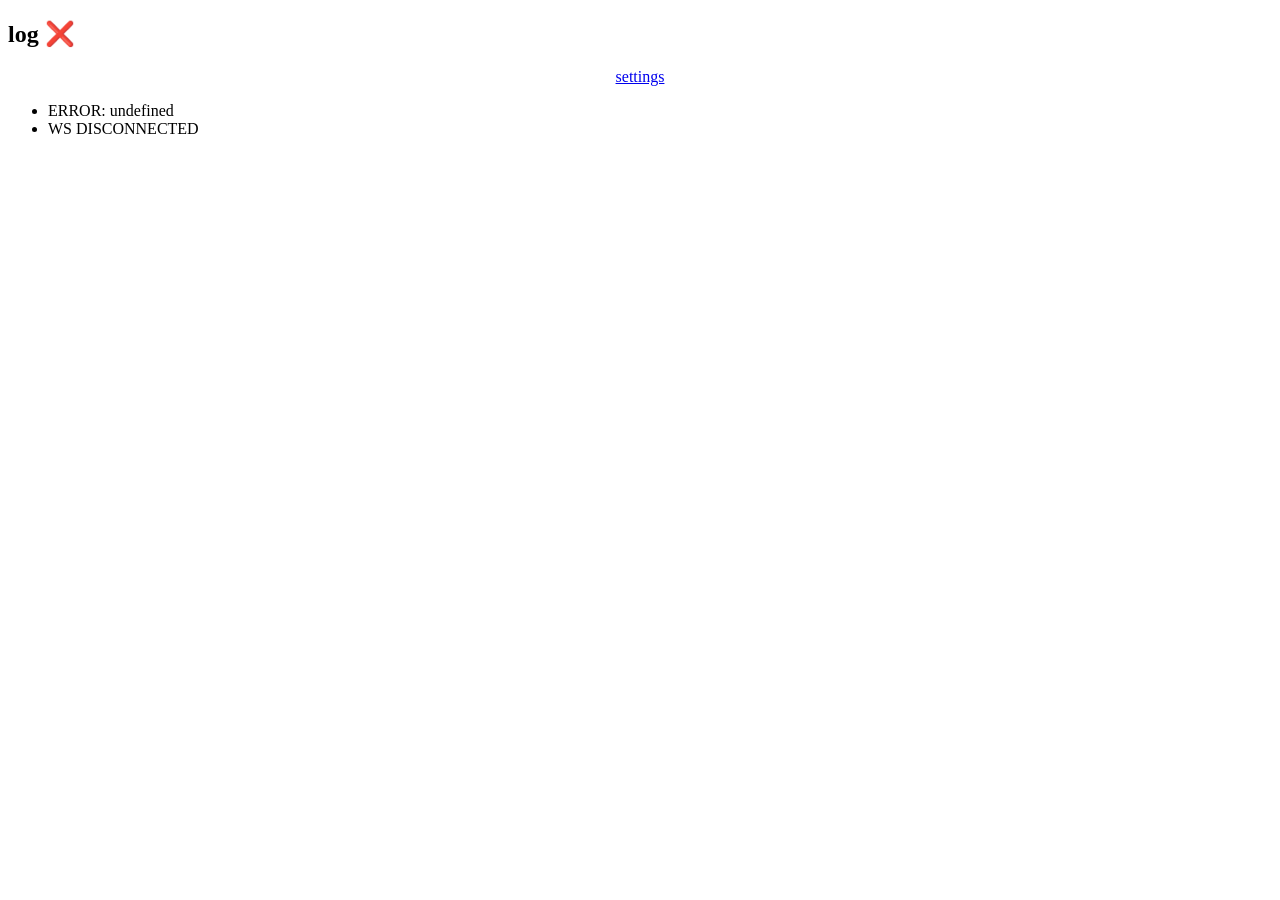
==== data/index.htm @ fe1e83cf "try to fix settings ,json on sd card" ====
<!DOCTYPE html>
<html>
<meta charset="utf-8" />

<head>
  <title>Debug Console</title>
  <link rel="stylesheet" type="text/css" href="spiffs/style.css">
  <script src="ansi_up.js"></script>
</head>

<body>
<h2>
  <span id=host_name></span> log
  <span id=connected_status>❌</span>
</h2>
<p style='text-align: center;'>
  <a href='spiffs/settings.htm'>settings</a>
</p>
<div class="shell-wrap">
  <ul class="shell-body", id="output"></ul>
</div>
</body>

<script language="javascript" type="text/javascript">
  var wsUri = "ws://" + window.location.host + "/ws";
  // var wsUri = "ws://192.168.43.102/ws";
  var websocket;
  var ansi_up = new AnsiUp;
  var isScroll = true;
  var reader = new FileReader();

  function writeToScreen(message) {
    if (message.length <= 0)
      return;
    console.log('writing: ' + message);
    output = document.getElementById("output");
    var pre = document.createElement("li");
    var html = ansi_up.ansi_to_html(message);
    pre.innerHTML = html;
    output.appendChild(pre);
    if (isScroll) {
      window.scrollBy(0, 100);
    }
  }

var dat = "";

  function init() {
    websocket = new WebSocket(wsUri);
    websocket.binaryType = 'arraybuffer';

    websocket.onopen = function(evt) {
      writeToScreen("WS CONNECTED");
      websocket.send('a');  // dump RTC buffer command
      websocket.send('h');  // get heap command
    };

    websocket.onclose = function(evt) {
      connected_status.innerHTML = "❌";
      writeToScreen("WS DISCONNECTED");
    };

    websocket.onmessage = function(evt) {
      console.log("dat: " + evt.data);

      dat = evt.data;
      if(typeof(dat) != "string") {
        dec = new TextDecoder("utf-8");
        dat = dec.decode(dat);
      }

      if (dat.startsWith('{"hello": ')) {
        temp = JSON.parse(dat);
        connected_status.innerHTML = "✅"
        host_name.innerHTML = temp["hello"];
      } else if (dat[0] == 'a') {
        temp_str = dat.substr(1).replace(/\0/g, '').replace("\r","");
        temp_str.split("\n").forEach(writeToScreen);
      } else if (dat[0] == 'h') {
        temp = JSON.parse(dat.substr(1));
        writeToScreen(dat.substr(1));
      }
    };

    websocket.onerror = function(evt) {
      connected_status.innerHTML = "🔥 " + evt.data;
      writeToScreen('ERROR: ' + evt.data);
    };

    window.onscroll = function() {
      var d = document.documentElement;
      isScroll = d.scrollTop + window.innerHeight === d.offsetHeight;
    };
  }

  window.onload = init();
</script>
</html>
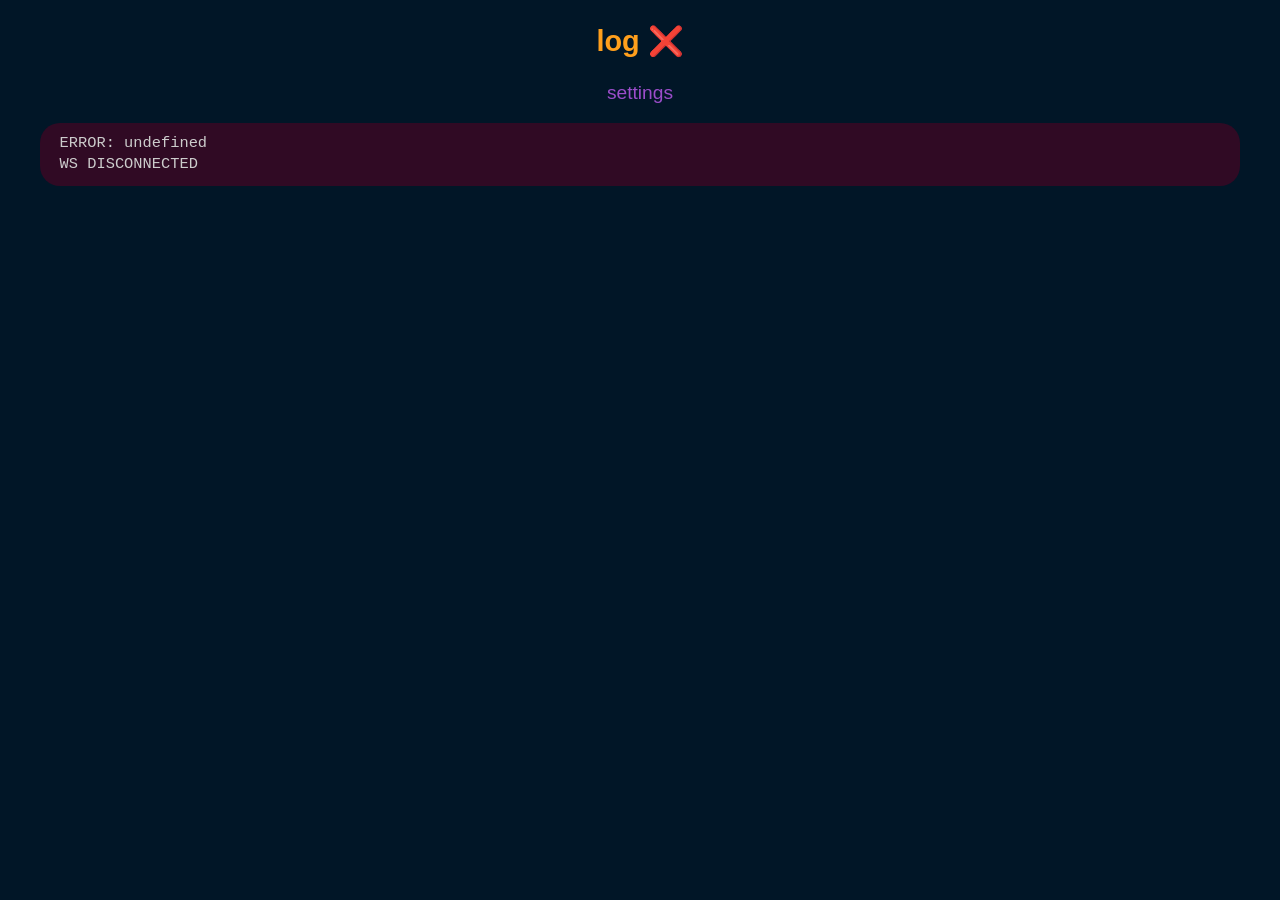
==== commit 1721b9f9: "jsonSettings: move back to Websocket based communication" ====
--- a/data/index.htm
+++ b/data/index.htm
@@ -4,7 +4,7 @@
 
 <head>
   <title>Debug Console</title>
-  <link rel="stylesheet" type="text/css" href="spiffs/style.css">
+  <link rel="stylesheet" type="text/css" href="style.css">
   <script src="ansi_up.js"></script>
 </head>
 
@@ -14,7 +14,7 @@
   <span id=connected_status>❌</span>
 </h2>
 <p style='text-align: center;'>
-  <a href='spiffs/settings.htm'>settings</a>
+  <a href='settings.htm'>settings</a>
 </p>
 <div class="shell-wrap">
   <ul class="shell-body", id="output"></ul>
--- a/data/style.css
+++ b/data/style.css
@@ -0,0 +1,81 @@
+/*
+dark blue:  #FDFFFC
+white:      #FDFFFC
+turq:       #2EC4B6
+hl orange:  #FF9F1C
+hl pink:    #E71D36
+*/
+
+html {
+  font-size: 120%;
+}
+
+body {
+  background-color: #011627;
+  color: #FDFFFC;
+  font-family: 'Roboto', 'Helvetica Neue', 'Helvetica', 'Arial', sans-serif;
+}
+
+a {
+  color: #9b4dca;
+  text-decoration: none;
+}
+
+a:focus, a:hover {
+  color: #606c76;
+}
+
+h1,
+h2 {
+  text-align: center;
+  color: #FF9F1C;
+}
+
+button {
+  background-color: black;
+  color: #FF9F1C;
+  padding: 15px 32px;
+  margin-top: 20px;
+  margin-right: 20px;
+  text-align: center;
+  font-weight: bold;
+  font-size: 16px;
+  border: none;
+}
+
+button:hover:enabled {
+    background-color: #E71D36;
+}
+
+button:disabled {
+    color: #444444;
+}
+
+textarea {
+  width: 95%;
+  height: calc(100vh - 300px);
+}
+
+/*Debug console*/
+.shell-wrap {
+  width: 95%;
+  margin: auto;
+}
+
+.shell-body {
+  padding: 10px;
+  /*overflow: hidden;*/
+  list-style: none;
+  background: #300A24;
+  color: #CCCCCC;
+  font: 0.8em 'Andale Mono', Consolas, 'Courier New';
+  line-height: 1.6em;
+  -webkit-border-radius: 20px;
+}
+
+.shell-body li {
+  word-wrap: break-word;
+  position: relative;
+  padding: 0 0 0 10px;
+  line-height: 1.4;
+}
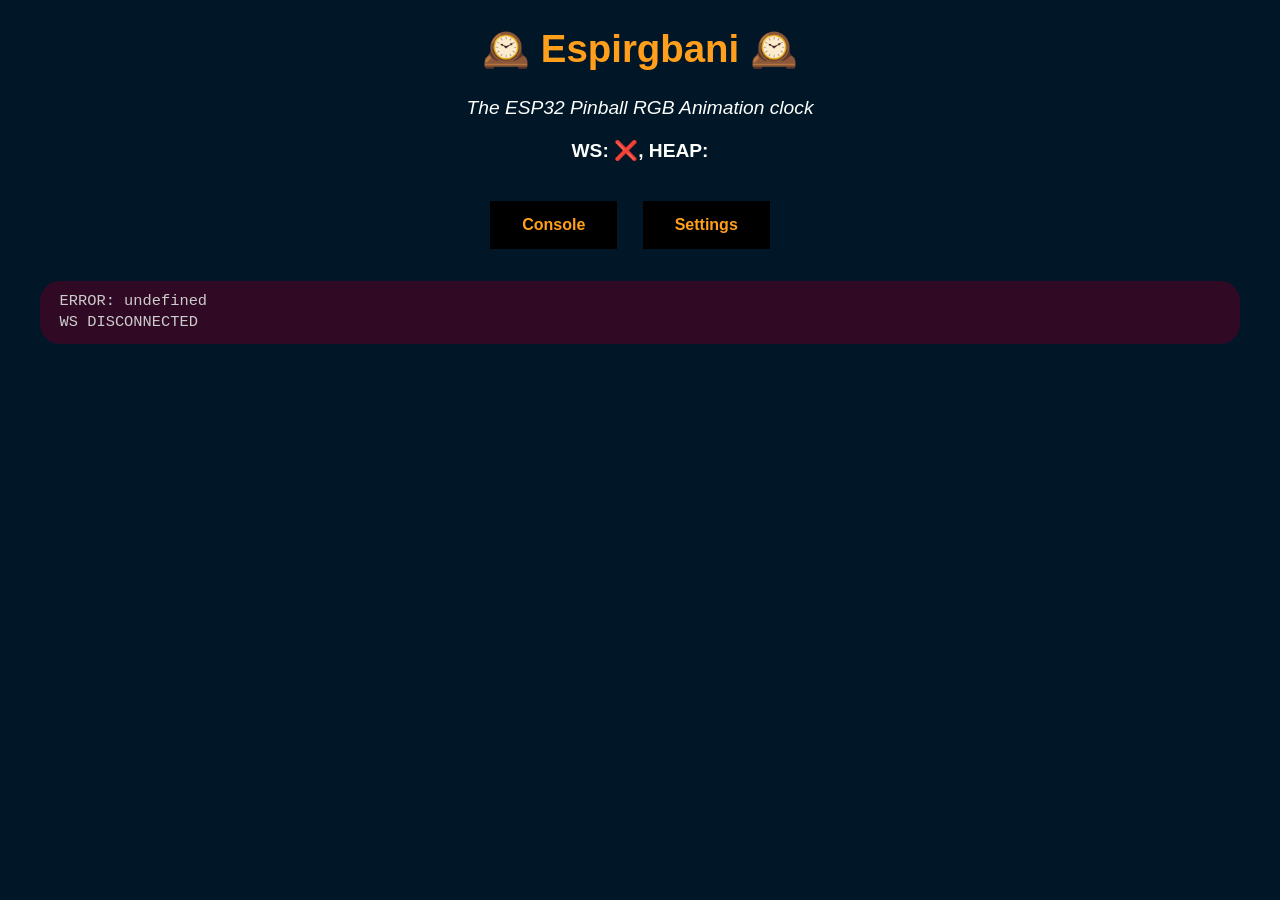
==== commit 8d2d1adf: "integrate settings.htm in index.htm, use websockets" ====
--- a/data/index.htm
+++ b/data/index.htm
@@ -3,31 +3,58 @@
 <meta charset="utf-8" />
 
 <head>
-  <title>Debug Console</title>
+  <title>Espirgbani</title>
   <link rel="stylesheet" type="text/css" href="style.css">
   <script src="ansi_up.js"></script>
 </head>
 
 <body>
-<h2>
-  <span id=host_name></span> log
-  <span id=connected_status>❌</span>
-</h2>
-<p style='text-align: center;'>
-  <a href='settings.htm'>settings</a>
-</p>
-<div class="shell-wrap">
-  <ul class="shell-body", id="output"></ul>
+
+<div style="text-align: center; margin-bottom: 32px;">
+  <h1 id=host_name>🕰️ Espirgbani 🕰️</h1>
+  <p><i>The ESP32 Pinball RGB Animation clock</i></p>
+  <p><b>WS: <span id=connected_status>❌</span>, HEAP: <span id=heap_status></span></b></p>
+  <div>
+    <button onclick="tab('console_tab');">Console</button>
+    <button onclick="tab('settings_tab');">Settings</button>
+  </div>
 </div>
+
+<div class="tab" id="console_tab">
+  <div class="shell-wrap">
+    <ul class="shell-body", id="output"></ul>
+  </div>
+</div>
+
+<div class="tab" id="settings_tab">
+  <textarea id="myTextArea" class="shell-body" onkeyup="bnA.disabled=true; tStat.innerText='';"></textarea>
+  <br>
+  <button id="bnV" class="inline" onclick="prettyPrint();">Verify</button>
+  <button id="bnA" class="inline" onclick="writeFile();">Apply</button>
+  <button id="bnR" class="inline" onclick="websocket.send('r'); textArea.value = ''; window.location.reload(false);">Reboot</button>
+  <span id="tStat"></span>
+</div>
+
 </body>
 
 <script language="javascript" type="text/javascript">
   var wsUri = "ws://" + window.location.host + "/ws";
-  // var wsUri = "ws://192.168.43.102/ws";
   var websocket;
+
+  // --------------------------------
+  //  For the console tab
+  // --------------------------------
   var ansi_up = new AnsiUp;
   var isScroll = true;
   var reader = new FileReader();
+
+  // --------------------------------
+  //  For the settings tab
+  // --------------------------------
+  textArea = document.getElementById("myTextArea");
+  bnA = document.getElementById("bnA");
+  tStat = document.getElementById("tStat");
+  bnA.disabled = true;
 
   function writeToScreen(message) {
     if (message.length <= 0)
@@ -43,9 +70,19 @@
     }
   }
 
-var dat = "";
-
   function init() {
+    tab("console_tab");
+
+    // enable TAB input in textArea
+    textArea.onkeydown = function(e) {
+      if (e.keyCode == 9 || e.which == 9) {
+          e.preventDefault();
+          var s = this.selectionStart;
+          this.value = this.value.substring(0, this.selectionStart) + "    " + this.value.substring(this.selectionEnd);
+          this.selectionEnd = s + 4;
+      }
+    }
+
     websocket = new WebSocket(wsUri);
     websocket.binaryType = 'arraybuffer';
 
@@ -61,9 +98,10 @@
     };
 
     websocket.onmessage = function(evt) {
-      console.log("dat: " + evt.data);
-
       dat = evt.data;
+
+      console.log("dat: " + dat);
+
       if(typeof(dat) != "string") {
         dec = new TextDecoder("utf-8");
         dat = dec.decode(dat);
@@ -79,6 +117,11 @@
       } else if (dat[0] == 'h') {
         temp = JSON.parse(dat.substr(1));
         writeToScreen(dat.substr(1));
+      } else if (dat[0] == 'b') {
+        textArea.value = dat.slice(1);
+        if (isWriting) {
+          tStat.innerHTML = "<font color=#44FF44>👍 applied 👍</font>";
+        }
       }
     };
 
@@ -93,6 +136,65 @@
     };
   }
 
+  // --------------------------------
+  //  For the settings tab
+  // --------------------------------
+
+  function tab(n) {
+    var x = document.getElementsByClassName("tab");
+    for (i = 0; i < x.length; i++) {
+      x[i].style.display = "none";
+    }
+    document.getElementById(n).style.display = "block";
+
+    if (n == 'settings_tab')
+      // dump current settings file
+      websocket.send('b');
+  }
+
+  // For the settings tab
+  var textArea, bnA, tStat;
+  var isWriting = false;
+
+  function writeFile() {
+    bnA.disabled = true;
+    websocket.send("b" + textArea.value);
+    isWriting = true;
+    textArea.value = "";
+    tStat.innerHTML = "<font color=#444444>applying ...</font>";
+  }
+
+  function prettyPrint() {
+      s = textArea.value;
+      try {
+        var obj = JSON.parse(s);
+        textArea.value = JSON.stringify(obj, undefined, 4);
+        bnA.disabled = false;
+        tStat.innerHTML = "<font color=#44FF44>verified</font>";
+      } catch(e) {
+        bnA.disabled = true;
+        var arr = e.message.match(/\d+/g);
+        var row = parseInt(arr[0]);
+        var col = parseInt(arr[1]);
+        console.log('.json error at row / col: ', row, col);
+
+        arr = textArea.value.split('\n');
+        var startChar = 0;
+        for (var i=0; i < row - 1; i++)
+          startChar += arr[i].length + 1;
+        startChar += col;
+
+        textArea.focus();
+        textArea.selectionStart = startChar;
+        textArea.selectionEnd = startChar;
+        tStat.innerHTML = "<font color=#FF4444>" + e.message + "</font>";
+      }
+  }
+
+  window.onload = function() {
+    window.setTimeout(init, 500);
+  }
+
   window.onload = init();
 </script>
 </html>
